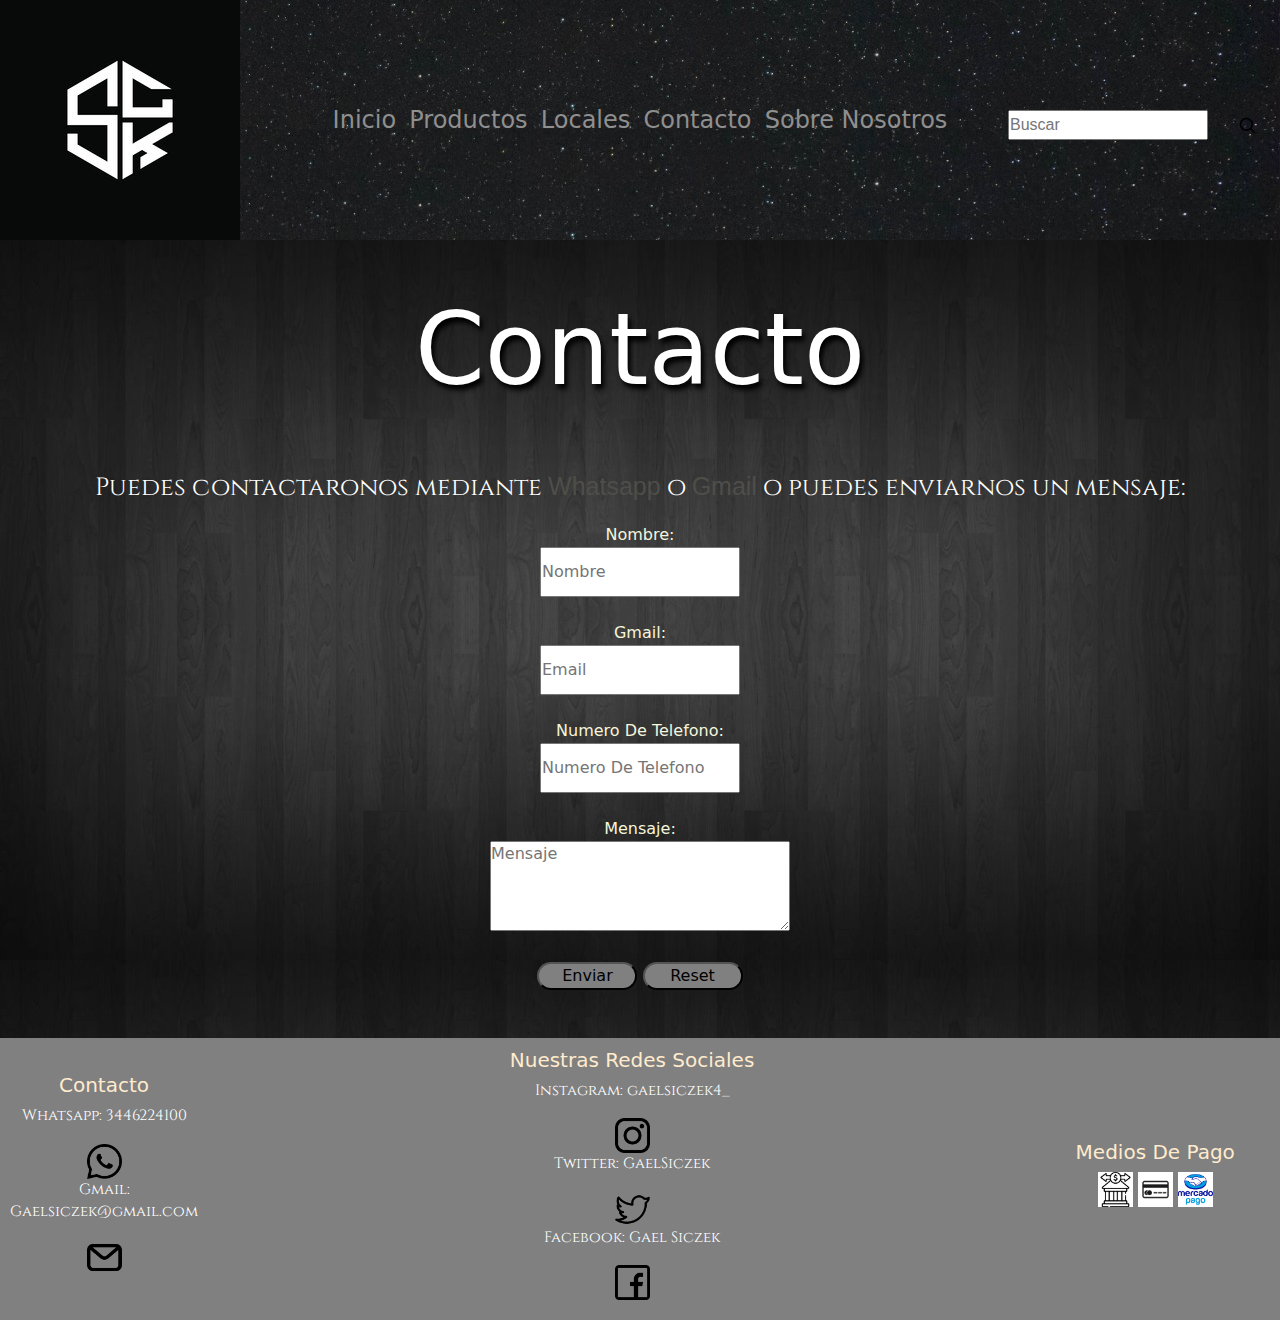
==== pages/contacto.html @ 707eb098 "Mi primer version" ====
<!DOCTYPE html>
<html lang="en">
<head>
    <meta charset="UTF-8">
    <meta http-equiv="X-UA-Compatible" content="IE=edge">
    <meta name="viewport" content="width=device-width, initial-scale=1.0">
    <link rel="shortcut icon" href="../favicon.ico.jpg">
    <title> Contacto | ScK
    </title>
    <link rel="stylesheet" href="../css/bootstrap.min.css">
    <link rel="stylesheet" href="../css/estilos.css">
<body>
    <header>
        <div class="row">
                <div class="col-3">
                    <a href="../index.html"><img class="icono" src="../assets/img/icono.jpg" alt="icono"></a>
                </div>
            <nav class="col-6">
                <ul>
                    <li><a class="linknav" href="../index.html">Inicio</a></li>
                    <li><a class="linknav" href="../pages/productos.html">Productos</a></li>
                    <li><a class="linknav" href="../pages/Locales.html">Locales</a></li>
                    <li><a class="linknav" href="../pages/contacto.html">Contacto</a></li>
                    <li><a class="linknav" href="../pages/Sobre Nosotros.html">Sobre Nosotros</a></li>                
                </ul>
            </nav>
                <div class="col-3 buscar">
                    <input class="Busqueda" type="text" placeholder="Buscar"><a href=""><img class="iconobuscar" src="../assets/img/busqueda.png" alt="Busqueda"></a>
                </div>
        </div>
    </header>
    <main>
        <h1>
            Contacto
        </h1>
        <div>
            <p class="contacto12">Puedes contactaronos mediante <a target="_blank" class="contactop" href="https://api.whatsapp.com/send?phone=3446224100">Whatsapp</a> o <a target="_blank" class="contactop" href="mailto:gaelsiczek@gmail.com">Gmail</a> o puedes enviarnos un mensaje:</p>
        </div>

        <form action="/gaelsiczek@gmail.com">
        <div class="FormContacto">
            <label for="Nombre"> Nombre:</label><br>
            <input name="Nombre" class="input" type="text" required placeholder="Nombre">
        </div>
        <br>
        <div class="FormContacto">
            <label for="email">Gmail:</label><br>
            <input name="email" class="input" type="email" required placeholder="Email">
        </div>
        <br>
        <div class="FormContacto">
            <label for="numero de telefono">Numero De Telefono:</label><br>
            <input name="numero de telefono" class="input" type="tel" placeholder="Numero De Telefono">
        </div>
        <br>
        <div class="FormContacto">
            <label for="Nombre">Mensaje:</label><br>
            <textarea class="input2" name="" id="" cols="30" rows="10" placeholder="Mensaje"></textarea>
        </div>
        <br>
        <div class="FormContacto">          
            <button class="buttoncontacto" type="submit">Enviar</button>
            <button class="buttoncontacto" type="reset">Reset</button>
        </div>
        </form><br><br>
    </main>     
    <footer>
        <div class="contactofooter">
            <h4>Contacto</h4>                
            <p>Whatsapp: 3446224100</p><a target="_blank" href="https://api.whatsapp.com/send?phone=3446224100"><img src="../assets/img/whatsapp.png" alt="whatsapp" width="35"></a>
            <p>Gmail: Gaelsiczek@gmail.com</p><a target="_blank" href="mailto:gaelsiczek@gmail.com"><img src="../assets/img/email.png" alt="email" width="35"></a>
        </div>
        <div class="redessociales">
            <h4 class="Redes">Nuestras Redes Sociales</h4>
            <p class="Redes">Instagram: gaelsiczek4_</p><a target="_blank" href="https://www.instagram.com/gaelsiczek4_/"> <img src="../assets/img/logotipo-de-instagram.png" alt="logotipo-de-instagram" width="35"></a><br>
            <p class="Redes">Twitter: GaelSiczek</p><a target="_blank" href="https://twitter.com/GaelSiczek"><img src="../assets/img/gorjeo.png" alt="Twitter" width="35"></a><br>
            <p class="Redes">Facebook: Gael Siczek</p><a target="_blank" href="https://www.facebook.com/profile.php?id=100008187675961"><img src="../assets/img/facebook.png" alt="Facebook" width="35"></a><br>
        </div>           
        <div class="mediosdepago">
            <h4>Medios De Pago</h4>
            <img src="../assets/img/transferencia bancaria.png" alt="transferencia Bancaria" width="35">
            <img src="../assets/img/tarjeta de credito.png" alt="Targeta De Credito" width="35">
            <img src="../assets/img/mercadoapgo.png" alt="mercadopago" width="35">
        </div>
</footer>
<script src="https://cdn.jsdelivr.net/npm/bootstrap@5.0.2/dist/js/bootstrap.bundle.min.js" integrity="sha384-MrcW6ZMFYlzcLA8Nl+NtUVF0sA7MsXsP1UyJoMp4YLEuNSfAP+JcXn/tWtIaxVXM" crossorigin="anonymous"></script>
</body>
</html>
---- css/estilos.css ----
@import url('https://fonts.googleapis.com/css2?family=Cinzel&display=swap');

@import url('https://fonts.googleapis.com/css2?family=Oswald:wght@200&display=swap');

@import url('https://fonts.googleapis.com/css2?family=Montserrat&family=Oswald:wght@200&display=swap');

*{
padding: 0;

margin: 0;

box-sizing: border-box;
}
body{
    background-color: gray;
    margin:0 auto;
    padding: 0 auto;
}
header{
    background-image: url(55415hd.jpg);
}
header nav ul{
    list-style: none;
    display: flex;
    justify-content: space-around;
    align-items: center;
    width: 100%;
    height: 100%;
    margin: 0;
    padding: 0;
}
.productosbuzos{
    padding: 50px;
    display: flex;
    flex-wrap: wrap;
    flex-direction: row-reverse;
    justify-content: space-evenly;
    align-items: center;
}

.imagenropa{
    margin-top: 30px;
}
.productosropa{
    text-align: center;
    margin-bottom: 50px;
    box-shadow: 0px 15px 25px rgba(0, 0, 0, 0.50);
}
.productosropa:hover{
    width: 440px;
    height: 500px;
    box-shadow: 0px 15px 25px rgba(0, 0, 0, 0.50);
    transition: 1s;
    cursor: pointer;
}

.productosdestacados{
    padding: 30px;
    margin: 20px;
    display: flex;
    flex-wrap: nowrap;
    flex-direction:row;
    justify-content:space-evenly;
    align-items: center;
}
.productospantalones{
    padding: 30px;
    margin: 20px;
    display: flex;
    flex-wrap: nowrap;
    flex-direction:row;
    justify-content:space-evenly;
}
.ofertasropa{
    display: flex;
    flex-wrap: nowrap;
    flex-direction:row;
    justify-content:space-evenly;
    align-items: center;
}
.remeras{
    padding: 50px;
    display: flex;
    flex-wrap: wrap;
    flex-direction: row-reverse;
    justify-content: space-evenly;
}
.ropa{
    text-align: center;
    margin-bottom: 50px;
    box-shadow: 0px 15px 25px rgba(0, 0, 0, 0.50);
}

.ropa:hover{
    height: 500px;
    width: 400px;
    box-shadow: 0px 15px 25px rgba(0, 0, 0, 0.50);
    transition: 1s;
    cursor: pointer;
}
.pantalones{
    text-align: center;
    margin-bottom: 50px;
    box-shadow: 0px 15px 25px rgba(0, 0, 0, 0.50);
}
.pantalones:hover{
    height: 550px;
    width: 500px;
    box-shadow: 0px 15px 25px rgba(0, 0, 0, 0.50);
    transition: 1s;
    cursor: pointer;
}

.bottoncomprar{
    margin: 15px;
    border-radius: 50px;
}

.linknav{
    color: rgb(143, 143, 143);
    text-decoration: none;
    font-size: 1.5em;
    margin: 0.1em;
}

main{
    background-color: black;
    background-image: url(wallpaperbetter.com_3840x2160.jpg);
    background-size: contain;
    /*en el background le puse una imagen para que quede mejor y lo puse en contain para contener la imagen y que sea visible*/
}

h1{
/*Aca le puse un color a todos los h1 o titulos, una fuente y un sombreado, tambien los centre*/
    color: rgb(255, 255, 255);
    font-size: 100px;
    font-family: 'Montserrat'sans-serif;
    text-align: center; 
    text-shadow: 3px 5px 5px rgb(0, 0, 0); 
    padding: 50px;
}


h3{
    font-family: 'Cinzel', serif;
    color: bisque;
    font-size: 15px;
    padding: 10px;
}

h4{
    color:blanchedalmond;
    font-size: 20px;
}

main section h2{
    color: rgb(255, 255, 255);
    text-align: center;
}

main section h3{
    color:rgb(255, 255, 255)
}

main img{
    width: 250px;
}
footer{
display: flex;
justify-content: space-evenly;
align-items: center;
}

p{
    color:rgb(255, 255, 255);
    font-size: 15px;
    font-family: 'Cinzel', serif;
}

.subtitulo{
    margin-top: 100px;
    margin-bottom: 50px;
}

.section2{
    margin-bottom: 100px;
}
.contactop{
    text-decoration: none;
    color: rgb(78, 78, 73);
    font-size: 25px;
    font-family:'Trebuchet MS', 'Lucida Sans Unicode', 'Lucida Grande', 'Lucida Sans', Arial, sans-serif;
}
.input{
    width: 200px;
    height: 50px;
}

.input2{
    width:300px;
    height: 90px;
}

.buttoncontacto{
    background-color: gray;
    width: 100px; 
    border-radius: 15px;
    align-items: center; 
}
.imgsck{
    background-color: blue;
    margin-left: 20%;
    margin-right: 20%;
    margin-top: 50px;
    margin-bottom: 50px;
    width: 800px;  
}

.subtitulo{
    font-size: 60px;
    font-family: 'Montserrat', sans-serif;
    color:rgb(119, 125, 131);
    text-align: center;
}
.icono{
    margin: 0px;
    width: auto;
    background-image: url(wallpaperbetter.com_3840x2160.jpg);
}

label{
    color: beige;
}
a{
    text-decoration: none;
    color:rgb(78, 78, 73);
}

main section ul li{
    margin: 1%;
    color: rgb(207, 207, 207);
    font-size: 20px;
    font-family:'Trebuchet MS', 'Lucida Sans Unicode', 'Lucida Grande', 'Lucida Sans', Arial, sans-serif;
}

a:hover{
    color:rgb(243, 243, 245)
    /*esto lo hice para que cada vez que pase por arriba de un ancla se cambie de color*/
}
.locales{
    display: flex;
    justify-content: space-evenly;
    align-items: center ;
}
.informacion{
    list-style: none;
    color: blanchedalmond;
    padding-bottom: 30px;
    margin-top: 20px;
    margin-left: 30px;
    margin-right: 30px;
    text-align: center;
    font-size: 15px;
}
.mapas{
text-align: center;
margin-bottom: 50px;
}
.contacto12{
    font-size: 25px;
    text-align: center;
}

.buscar{
    margin-top: 80px;
}

.Busqueda{
    margin: 30px;
    width: 200px;
    height:30px;
    font-family:Arial, Helvetica, sans-serif;
}
.iconobuscar{
    width: 20px;
}

.bottoncomprar:hover{
    color: black;
}

.FormContacto{
    text-align: center;
}
.contactofooter{
    width: px;
    margin-top: 10px;
    margin-left: 10px;
    margin-bottom: 20px;
    text-align: center;
}

.redessociales{
    width: 800px;
    margin-top: 10px;
    margin-right: 8%;
    margin-left: 10%;
    margin-bottom: 20px;
    text-align: center;
}

.mediosdepago{
    width: 300px;
    text-align: center;
    margin-right: 10px;
    margin-top: 10px;
    margin-bottom: 20px;
}
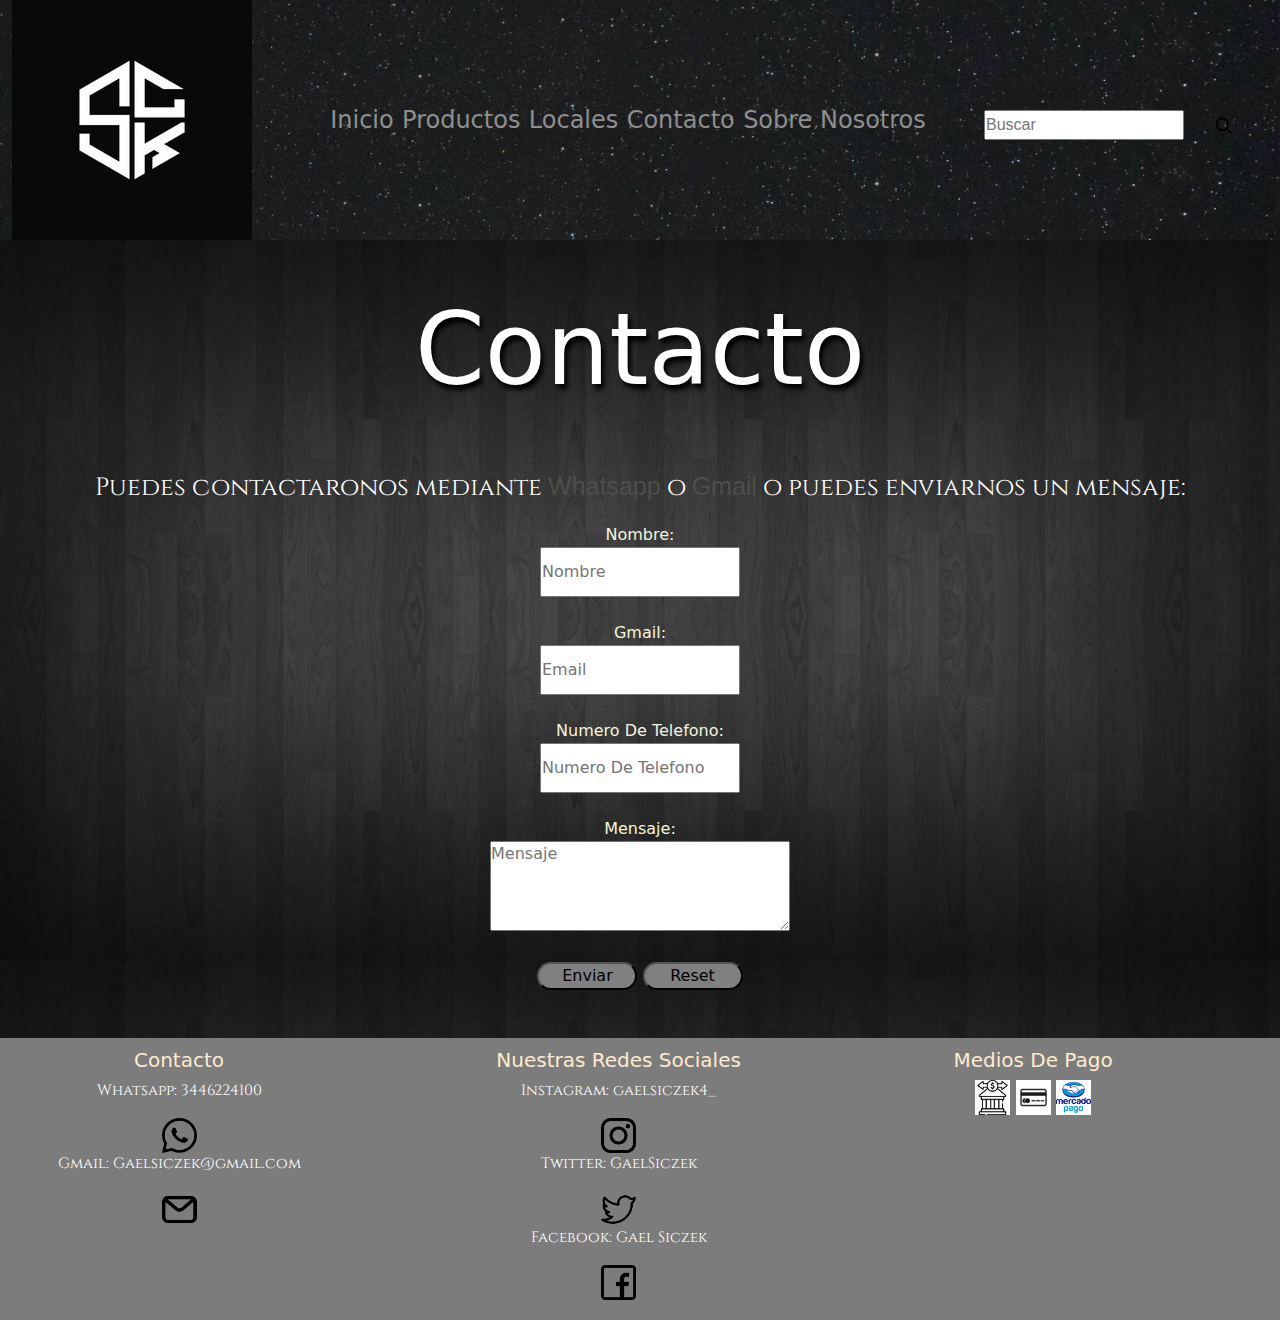
==== commit 05ff15dc: "Terminado el responsive en todas las paginas" ====
--- a/pages/contacto.html
+++ b/pages/contacto.html
@@ -10,12 +10,12 @@
     <link rel="stylesheet" href="../css/bootstrap.min.css">
     <link rel="stylesheet" href="../css/estilos.css">
 <body>
-    <header>
-        <div class="row">
-                <div class="col-3">
+    <header class="container-fluid">
+        <div class="row header">
+                <div class="col-sm-12 col-md-3 iconodiv">
                     <a href="../index.html"><img class="icono" src="../assets/img/icono.jpg" alt="icono"></a>
                 </div>
-            <nav class="col-6">
+            <nav class="col-sm-12 col-md-6 ">
                 <ul>
                     <li><a class="linknav" href="../index.html">Inicio</a></li>
                     <li><a class="linknav" href="../pages/productos.html">Productos</a></li>
@@ -24,13 +24,13 @@
                     <li><a class="linknav" href="../pages/Sobre Nosotros.html">Sobre Nosotros</a></li>                
                 </ul>
             </nav>
-                <div class="col-3 buscar">
+                <div class="col-sm-12 col-md-3 buscar">
                     <input class="Busqueda" type="text" placeholder="Buscar"><a href=""><img class="iconobuscar" src="../assets/img/busqueda.png" alt="Busqueda"></a>
                 </div>
         </div>
     </header>
     <main>
-        <h1>
+        <h1 class=" hcontacto">
             Contacto
         </h1>
         <div>
@@ -64,25 +64,27 @@
         </div>
         </form><br><br>
     </main>     
-    <footer>
-        <div class="contactofooter">
-            <h4>Contacto</h4>                
-            <p>Whatsapp: 3446224100</p><a target="_blank" href="https://api.whatsapp.com/send?phone=3446224100"><img src="../assets/img/whatsapp.png" alt="whatsapp" width="35"></a>
-            <p>Gmail: Gaelsiczek@gmail.com</p><a target="_blank" href="mailto:gaelsiczek@gmail.com"><img src="../assets/img/email.png" alt="email" width="35"></a>
-        </div>
-        <div class="redessociales">
-            <h4 class="Redes">Nuestras Redes Sociales</h4>
-            <p class="Redes">Instagram: gaelsiczek4_</p><a target="_blank" href="https://www.instagram.com/gaelsiczek4_/"> <img src="../assets/img/logotipo-de-instagram.png" alt="logotipo-de-instagram" width="35"></a><br>
-            <p class="Redes">Twitter: GaelSiczek</p><a target="_blank" href="https://twitter.com/GaelSiczek"><img src="../assets/img/gorjeo.png" alt="Twitter" width="35"></a><br>
-            <p class="Redes">Facebook: Gael Siczek</p><a target="_blank" href="https://www.facebook.com/profile.php?id=100008187675961"><img src="../assets/img/facebook.png" alt="Facebook" width="35"></a><br>
-        </div>           
-        <div class="mediosdepago">
-            <h4>Medios De Pago</h4>
-            <img src="../assets/img/transferencia bancaria.png" alt="transferencia Bancaria" width="35">
-            <img src="../assets/img/tarjeta de credito.png" alt="Targeta De Credito" width="35">
-            <img src="../assets/img/mercadoapgo.png" alt="mercadopago" width="35">
-        </div>
-</footer>
+    <footer class="container-fluid">
+        <div class="footer row">
+            <div class="contactofooter col-sm-12 col-md-3">
+                <h4>Contacto</h4>                
+                <p>Whatsapp: 3446224100</p><a target="_blank" href="https://api.whatsapp.com/send?phone=3446224100"><img src="../assets/img/whatsapp.png" alt="whatsapp" width="35"></a>
+                <p>Gmail: Gaelsiczek@gmail.com</p><a target="_blank" href="mailto:gaelsiczek@gmail.com"><img src="../assets/img/email.png" alt="email" width="35"></a>
+            </div>
+            <div class="redessociales col-sm-12 col-md-3">
+                <h4 class="Redes">Nuestras Redes Sociales</h4>
+                <p class="Redes">Instagram: gaelsiczek4_</p><a target="_blank" href="https://www.instagram.com/gaelsiczek4_/"> <img src="../assets/img/logotipo-de-instagram.png" alt="logotipo-de-instagram" width="35"></a><br>
+                <p class="Redes">Twitter: GaelSiczek</p><a target="_blank" href="https://twitter.com/GaelSiczek"><img src="../assets/img/gorjeo.png" alt="Twitter" width="35"></a><br>
+                <p class="Redes">Facebook: Gael Siczek</p><a target="_blank" href="https://www.facebook.com/profile.php?id=100008187675961"><img src="../assets/img/facebook.png" alt="Facebook" width="35"></a><br>
+            </div>           
+            <div class="mediosdepago col-sm-12 col-md-3">
+                <h4>Medios De Pago</h4>
+                <img src="../assets/img/transferencia bancaria.png" alt="transferencia Bancaria" width="35">
+                <img src="../assets/img/tarjeta de credito.png" alt="Targeta De Credito" width="35">
+                <img src="../assets/img/mercadoapgo.png" alt="mercadopago" width="35">
+            </div>
+        </div> 
+    </footer>
 <script src="https://cdn.jsdelivr.net/npm/bootstrap@5.0.2/dist/js/bootstrap.bundle.min.js" integrity="sha384-MrcW6ZMFYlzcLA8Nl+NtUVF0sA7MsXsP1UyJoMp4YLEuNSfAP+JcXn/tWtIaxVXM" crossorigin="anonymous"></script>
 </body>
 </html>--- a/css/estilos.css
+++ b/css/estilos.css
@@ -14,7 +14,7 @@
 box-sizing: border-box;
 }
 body{
-    background-color: gray;
+    background-color: rgb(124, 124, 124);
     margin:0 auto;
     padding: 0 auto;
 }
@@ -31,6 +31,9 @@
     margin: 0;
     padding: 0;
 }
+.col-md-6 .col-md-3{
+    margin: 0%;
+}
 .productosbuzos{
     padding: 50px;
     display: flex;
@@ -44,6 +47,7 @@
     margin-top: 30px;
 }
 .productosropa{
+    width: 400px;
     text-align: center;
     margin-bottom: 50px;
     box-shadow: 0px 15px 25px rgba(0, 0, 0, 0.50);
@@ -96,8 +100,8 @@
 .ropa:hover{
     height: 500px;
     width: 400px;
+    transition: 1s ease;
     box-shadow: 0px 15px 25px rgba(0, 0, 0, 0.50);
-    transition: 1s;
     cursor: pointer;
 }
 .pantalones{
@@ -124,11 +128,14 @@
     font-size: 1.5em;
     margin: 0.1em;
 }
-
+.row{
+    width: 100%;
+}
 main{
-    background-color: black;
+    background-color: rgb(0, 0, 0);
     background-image: url(wallpaperbetter.com_3840x2160.jpg);
     background-size: contain;
+    width: 100%;
     /*en el background le puse una imagen para que quede mejor y lo puse en contain para contener la imagen y que sea visible*/
 }
 
@@ -168,6 +175,7 @@
     width: 250px;
 }
 footer{
+width: 100%;
 display: flex;
 justify-content: space-evenly;
 align-items: center;
@@ -226,7 +234,6 @@
 }
 .icono{
     margin: 0px;
-    width: auto;
     background-image: url(wallpaperbetter.com_3840x2160.jpg);
 }
 
@@ -283,6 +290,7 @@
     height:30px;
     font-family:Arial, Helvetica, sans-serif;
 }
+
 .iconobuscar{
     width: 20px;
 }
@@ -295,7 +303,7 @@
     text-align: center;
 }
 .contactofooter{
-    width: px;
+
     margin-top: 10px;
     margin-left: 10px;
     margin-bottom: 20px;
@@ -303,7 +311,7 @@
 }
 
 .redessociales{
-    width: 800px;
+
     margin-top: 10px;
     margin-right: 8%;
     margin-left: 10%;
@@ -312,15 +320,182 @@
 }
 
 .mediosdepago{
-    width: 300px;
     text-align: center;
     margin-right: 10px;
     margin-top: 10px;
     margin-bottom: 20px;
 }
-
-
-
-
-
-
+@media screen and (min-width:0px) and (max-width: 768px){
+    .imgsck{
+        width: 250px;
+        align-items: center;
+    }
+
+    header nav ul{
+        margin-top: 1px;
+        width: 100%;
+        display: flex;
+        flex-direction: column;
+    }
+
+    header nav ul li{
+        border-radius: 35px;
+        box-shadow: 0px 15px 25px rgba(0, 0, 0, 0.5);
+    }
+
+    .icono{
+        margin-bottom: 10px;
+        width: 200px;
+        height: 200px;
+    }
+
+    .iconodiv{
+        margin-bottom: 1px;
+        text-align: center;
+        width: 300px;
+    }
+
+    .col-sm-12{
+        width: 100%;
+        margin: 0%;
+        padding: 0%;
+    }
+
+    .row{
+        width: 100%;
+        margin: 0;
+        padding: 0;
+    }
+
+    .buscar{
+        margin-top: 5px;
+    }
+
+    .header {
+        width: 100%;
+        display: flex;
+        flex-direction: column;
+        align-items: center;
+        justify-content: center;
+    }
+
+    .productosdestacados{
+        display: flex;
+        flex-direction: column;
+    }
+
+    .ofertasropa{
+        display: flex;
+        flex-direction: column;
+    }
+    
+    .buscar{
+        justify-content: center;
+        width: 350px;
+        margin-bottom: 40px;
+    }
+
+    .contactofooter{
+        margin-bottom: 50px;
+    }
+
+
+    .redessociales{
+        margin-bottom: 50px;
+    }
+
+    h4{
+    color: rgb(255, 255, 255);
+    }
+
+    .mediosdepago{
+        margin-bottom: 50px;
+        padding: 10px 10px 10px 10px;
+    }
+
+    .productospantalones{
+        display: flex;
+        flex-direction: column;
+        flex-wrap: nowrap;
+        align-items: center;
+        justify-content: center;
+    }
+
+    .pantalones{
+        width: 300px
+    }
+
+    .pantalones:hover{
+        width: 350px;
+        transition: 1s ease;
+    }
+
+    h1{
+        font-size: 50px;
+    }
+
+    .subtitulo{
+        font-size: 40px;
+        color: rgb(107, 107, 107);
+    }
+
+    .productosropa{
+        width: 300px;
+    }
+
+    .productosbuzos{
+        padding: 50px;
+        display: flex;
+        flex-wrap: nowrap;
+        flex-direction: column;
+        justify-content: space-evenly;
+        align-items: center;
+    }
+
+    .productosropa:hover{
+        width: 350px;
+        height: 450px;
+        box-shadow: 0px 15px 25px rgba(0, 0, 0, 0.50);
+        cursor: pointer;
+    }
+
+    .ropa{
+        width: 300px;
+    }
+
+    .ropa:hover{
+        width: 350px;
+        height: 450px;
+    }
+    .locales{
+        display: flex;
+        flex-direction: column;
+    }
+    .contactofooter{
+        margin-top: 20px;
+    }
+    .hcontacto{
+        margin-bottom: 5px;
+    }
+    .contacto12{
+        font-size: 1rem;
+        font-family: 'Segoe UI', Tahoma, Geneva, Verdana, sans-serif;
+    }
+    .contactop{
+        font-family: 'Segoe UI', Tahoma, Geneva, Verdana, sans-serif;
+        font-size: 1rem;
+        color: rgb(137, 138, 139);
+    }
+    .subtitulo{
+        margin-top: 10px;
+    }
+    .informacion li{
+        font-size: 1rem;
+    }
+    .sobrenosotros ul{
+        width: 90%;
+    }
+}
+
+
+
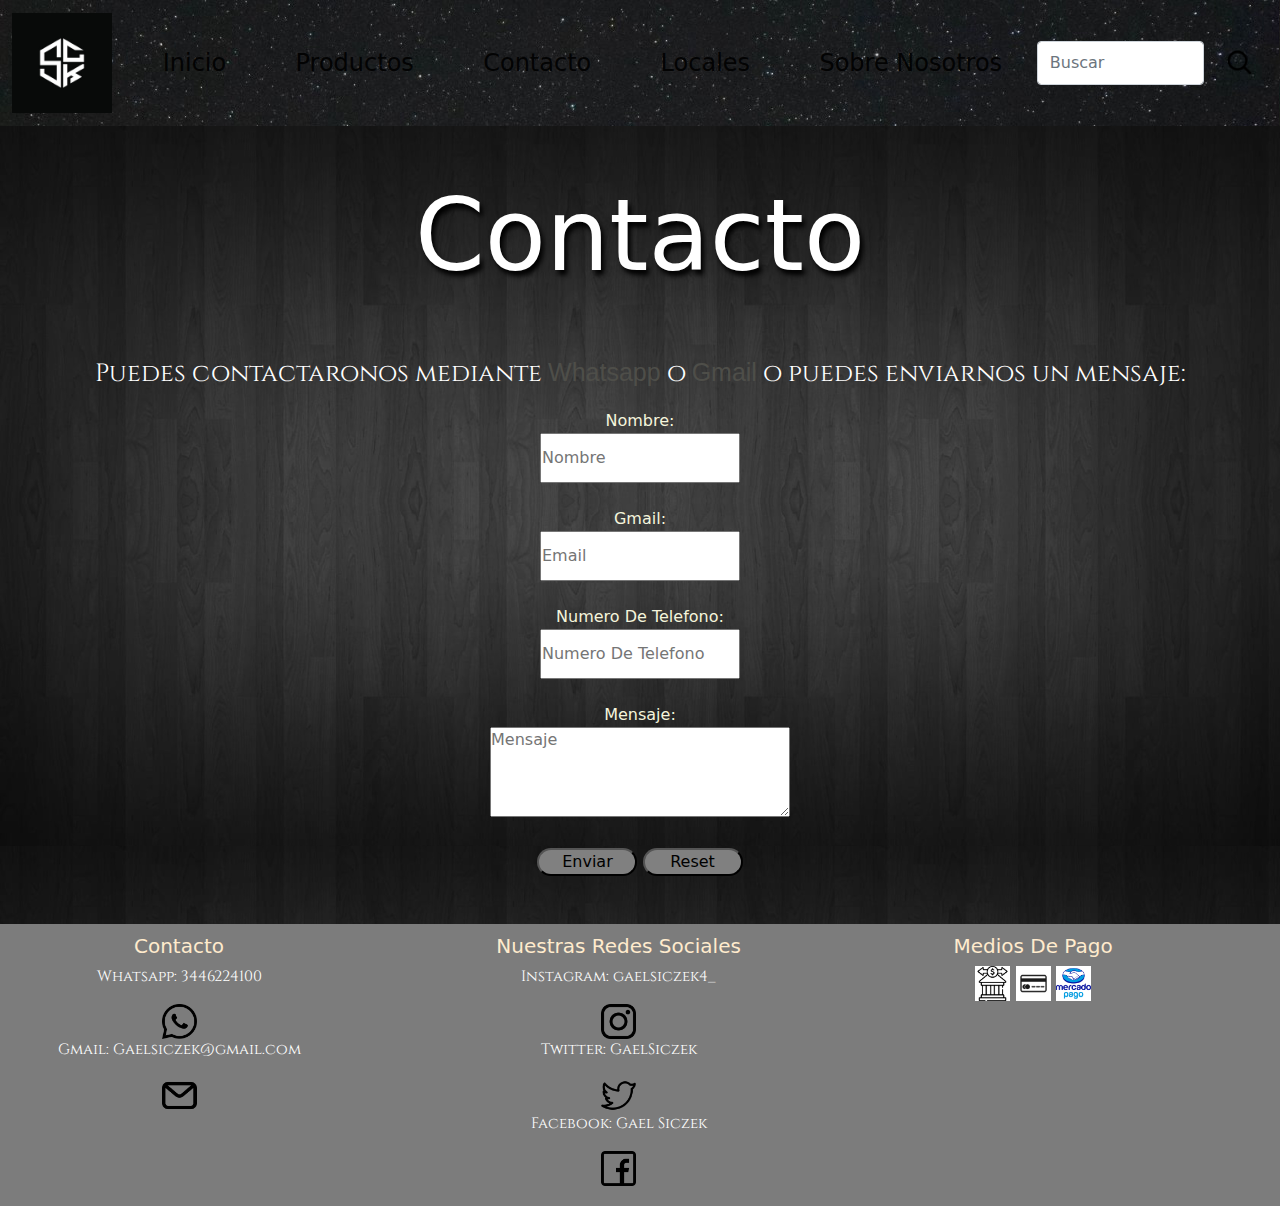
==== commit a82d9787: "ya esta el header listo" ====
--- a/pages/contacto.html
+++ b/pages/contacto.html
@@ -10,23 +10,38 @@
     <link rel="stylesheet" href="../css/bootstrap.min.css">
     <link rel="stylesheet" href="../css/estilos.css">
 <body>
-    <header class="container-fluid">
-        <div class="row header">
-                <div class="col-sm-12 col-md-3 iconodiv">
-                    <a href="../index.html"><img class="icono" src="../assets/img/icono.jpg" alt="icono"></a>
+    <header>
+        <nav class="navbar navbar-expand-lg navbar-light">
+            <div class="container-fluid">
+                <a class="navbar-brand" href="#"><img width="100px" src="../assets/img/icon pagina.jpg" alt="icono"></a>
+                <button class="navbar-toggler" type="button" data-bs-toggle="collapse" data-bs-target="#navbarSupportedContent" aria-controls="navbarSupportedContent" aria-expanded="false" aria-label="Toggle navigation">
+                <span class="navbar-toggler-icon"></span>
+                </button>
+                <div class="collapse navbar-collapse" id="navbarSupportedContent">
+                <ul class="navbar-nav me-auto mb-2 mb-lg-0">
+                    <li class="linknav nav-item">
+                        <a class=" linknav nav-link active" aria-current="page" href="#">Inicio</a>
+                    </li>
+                    <li class="linknav nav-item">
+                        <a class="linknav nav-link active" aria-current="page" href="../pages/productos.html">Productos</a>
+                    </li>
+                    <li class="linknav nav-item">
+                        <a class="linknav nav-link active" aria-current="page" href="../pages/contacto.html">Contacto</a>
+                    </li>
+                    <li class="linknav nav-item">
+                        <a class="linknav nav-link active" aria-current="page" href="../pages/Locales.html">Locales</a>
+                    </li>
+                    <li class="linknav nav-item">
+                        <a class="linknav nav-link active" aria-current="page" href="../pages/Sobre Nosotros.html">Sobre Nosotros</a>
+                    </li>
+                </ul>
+                <form class="d-flex">
+                    <input class="form-control me-2" type="search" placeholder="Buscar" aria-label="Search">
+                    <button class="btn " type="submit"><img width="30px" src="../assets/img/busqueda.png" alt=""></button>
+                </form>
                 </div>
-            <nav class="col-sm-12 col-md-6 ">
-                <ul>
-                    <li><a class="linknav" href="../index.html">Inicio</a></li>
-                    <li><a class="linknav" href="../pages/productos.html">Productos</a></li>
-                    <li><a class="linknav" href="../pages/Locales.html">Locales</a></li>
-                    <li><a class="linknav" href="../pages/contacto.html">Contacto</a></li>
-                    <li><a class="linknav" href="../pages/Sobre Nosotros.html">Sobre Nosotros</a></li>                
-                </ul>
+            </div>
             </nav>
-                <div class="col-sm-12 col-md-3 buscar">
-                    <input class="Busqueda" type="text" placeholder="Buscar"><a href=""><img class="iconobuscar" src="../assets/img/busqueda.png" alt="Busqueda"></a>
-                </div>
         </div>
     </header>
     <main>
--- a/css/estilos.css
+++ b/css/estilos.css
@@ -31,6 +31,7 @@
     margin: 0;
     padding: 0;
 }
+
 .col-md-6 .col-md-3{
     margin: 0%;
 }
@@ -47,14 +48,14 @@
     margin-top: 30px;
 }
 .productosropa{
-    width: 400px;
+    width: 350px;
     text-align: center;
     margin-bottom: 50px;
     box-shadow: 0px 15px 25px rgba(0, 0, 0, 0.50);
 }
 .productosropa:hover{
-    width: 440px;
-    height: 500px;
+    width: 400px;
+    height: 450px;
     box-shadow: 0px 15px 25px rgba(0, 0, 0, 0.50);
     transition: 1s;
     cursor: pointer;
@@ -92,22 +93,26 @@
     justify-content: space-evenly;
 }
 .ropa{
+    width: 300px;
     text-align: center;
     margin-bottom: 50px;
     box-shadow: 0px 15px 25px rgba(0, 0, 0, 0.50);
 }
 
 .ropa:hover{
-    height: 500px;
+    height: 450px;
     width: 400px;
     transition: 1s ease;
     box-shadow: 0px 15px 25px rgba(0, 0, 0, 0.50);
     cursor: pointer;
 }
 .pantalones{
+    height: 500px;
+    width: 400;
     text-align: center;
     margin-bottom: 50px;
     box-shadow: 0px 15px 25px rgba(0, 0, 0, 0.50);
+    transition: 1s ease;
 }
 .pantalones:hover{
     height: 550px;
@@ -121,18 +126,18 @@
     margin: 15px;
     border-radius: 50px;
 }
-
 .linknav{
-    color: rgb(143, 143, 143);
+    color: rgb(255, 255, 255);
     text-decoration: none;
-    font-size: 1.5em;
-    margin: 0.1em;
-}
+    font-size: 1.5rem;
+    margin: 0.1rem;
+}
+
 .row{
     width: 100%;
 }
 main{
-    background-color: rgb(0, 0, 0);
+    background-color: rgb(146, 145, 145);
     background-image: url(wallpaperbetter.com_3840x2160.jpg);
     background-size: contain;
     width: 100%;
@@ -327,8 +332,12 @@
 }
 @media screen and (min-width:0px) and (max-width: 768px){
     .imgsck{
-        width: 250px;
+        width: 285px;
         align-items: center;
+    }
+
+    .imgsckdiv{
+        padding: 30%, 30%, 30%, 30%;
     }
 
     header nav ul{
@@ -338,9 +347,8 @@
         flex-direction: column;
     }
 
-    header nav ul li{
-        border-radius: 35px;
-        box-shadow: 0px 15px 25px rgba(0, 0, 0, 0.5);
+    header nav ul li:hover{
+        color: beige;
     }
 
     .icono{
@@ -431,15 +439,19 @@
     }
 
     h1{
+        padding-bottom: 1px;
+        margin-bottom: 10px;
         font-size: 50px;
     }
 
     .subtitulo{
+        margin-bottom: 10px;
         font-size: 40px;
-        color: rgb(107, 107, 107);
+        color: rgb(212, 212, 212);
     }
 
     .productosropa{
+        margin-bottom: 1px ;
         width: 300px;
     }
 
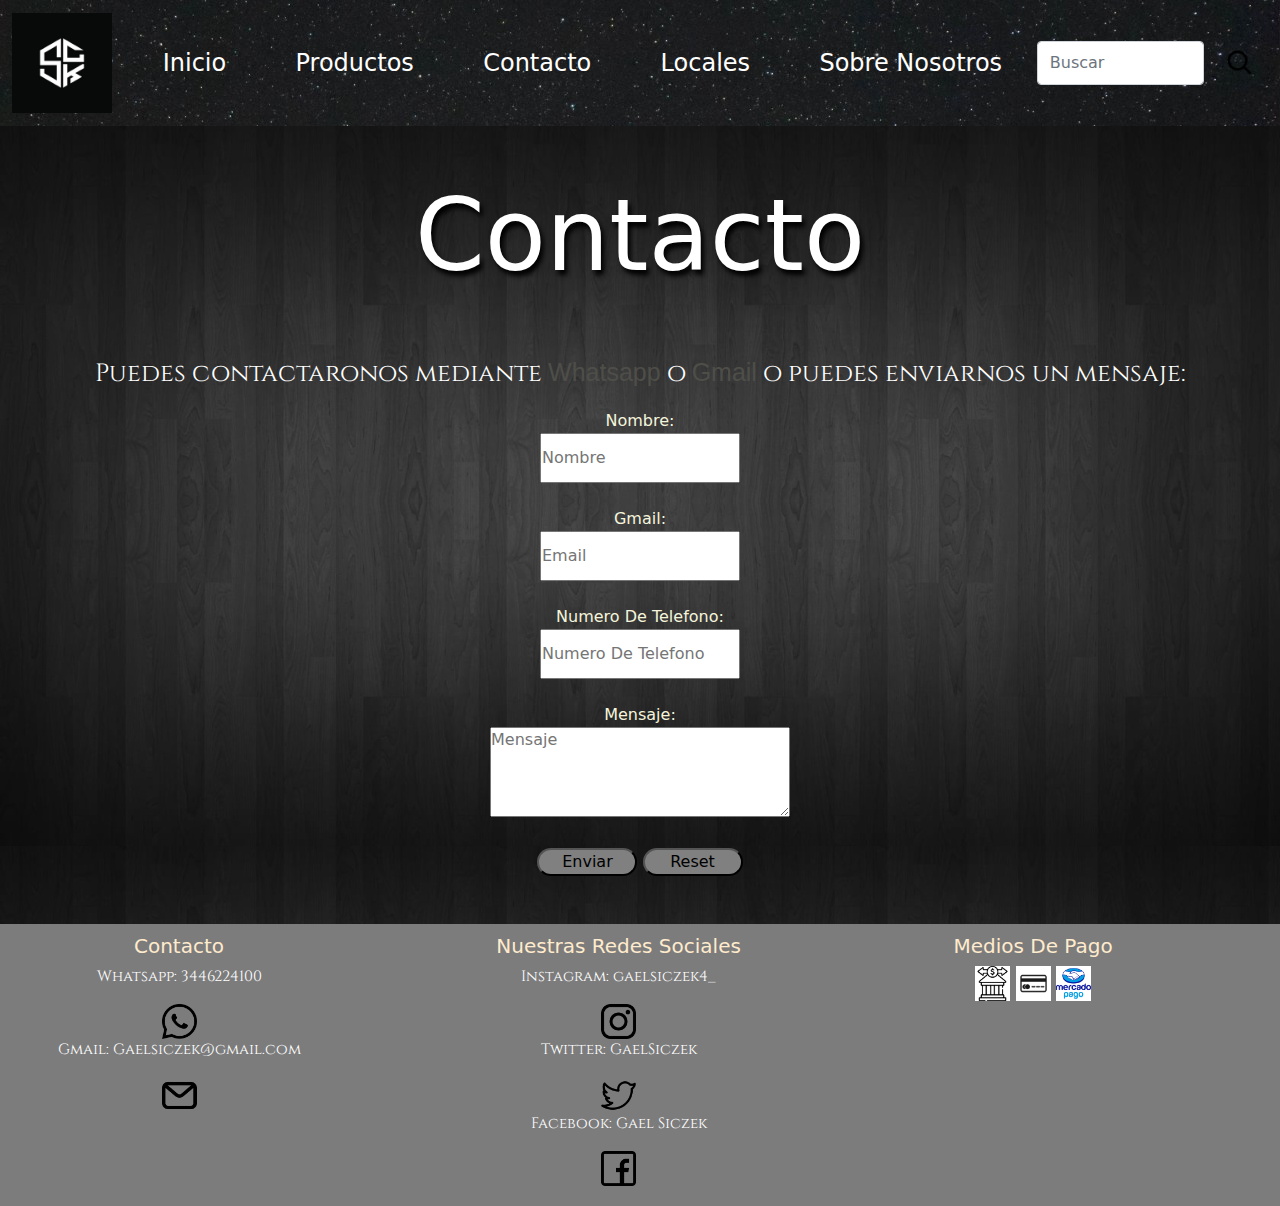
==== commit 5c61b917: "responsive terminado" ====
--- a/pages/contacto.html
+++ b/pages/contacto.html
@@ -9,18 +9,18 @@
     </title>
     <link rel="stylesheet" href="../css/bootstrap.min.css">
     <link rel="stylesheet" href="../css/estilos.css">
-<body>
+<body class="mg-0 pd-0">
     <header>
-        <nav class="navbar navbar-expand-lg navbar-light">
+        <nav class="navbar navbar-expand-lg navbar-dark">
             <div class="container-fluid">
-                <a class="navbar-brand" href="#"><img width="100px" src="../assets/img/icon pagina.jpg" alt="icono"></a>
+                <a class="navbar-brand" href="../index.html"><img width="100px" src="../assets/img/icon pagina.jpg" alt="icono"></a>
                 <button class="navbar-toggler" type="button" data-bs-toggle="collapse" data-bs-target="#navbarSupportedContent" aria-controls="navbarSupportedContent" aria-expanded="false" aria-label="Toggle navigation">
                 <span class="navbar-toggler-icon"></span>
                 </button>
                 <div class="collapse navbar-collapse" id="navbarSupportedContent">
                 <ul class="navbar-nav me-auto mb-2 mb-lg-0">
                     <li class="linknav nav-item">
-                        <a class=" linknav nav-link active" aria-current="page" href="#">Inicio</a>
+                        <a class=" linknav nav-link active" aria-current="page" href="../index.html">Inicio</a>
                     </li>
                     <li class="linknav nav-item">
                         <a class="linknav nav-link active" aria-current="page" href="../pages/productos.html">Productos</a>
--- a/css/estilos.css
+++ b/css/estilos.css
@@ -15,8 +15,6 @@
 }
 body{
     background-color: rgb(124, 124, 124);
-    margin:0 auto;
-    padding: 0 auto;
 }
 header{
     background-image: url(55415hd.jpg);
@@ -31,8 +29,18 @@
     margin: 0;
     padding: 0;
 }
-
-.col-md-6 .col-md-3{
+header div ul .linknav{
+    color: rgb(87, 82, 82);
+    text-decoration: none;
+    font-size: 1.5rem;
+    margin: 0.1rem;
+
+}
+.linknav:hover{
+color:rgb(160, 160, 160);
+}
+
+    .col-md-6 .col-md-3{
     margin: 0%;
 }
 .productosbuzos{
@@ -126,12 +134,6 @@
     margin: 15px;
     border-radius: 50px;
 }
-.linknav{
-    color: rgb(255, 255, 255);
-    text-decoration: none;
-    font-size: 1.5rem;
-    margin: 0.1rem;
-}
 
 .row{
     width: 100%;
@@ -146,8 +148,8 @@
 
 h1{
 /*Aca le puse un color a todos los h1 o titulos, una fuente y un sombreado, tambien los centre*/
+    font-size: 100px;
     color: rgb(255, 255, 255);
-    font-size: 100px;
     font-family: 'Montserrat'sans-serif;
     text-align: center; 
     text-shadow: 3px 5px 5px rgb(0, 0, 0); 
